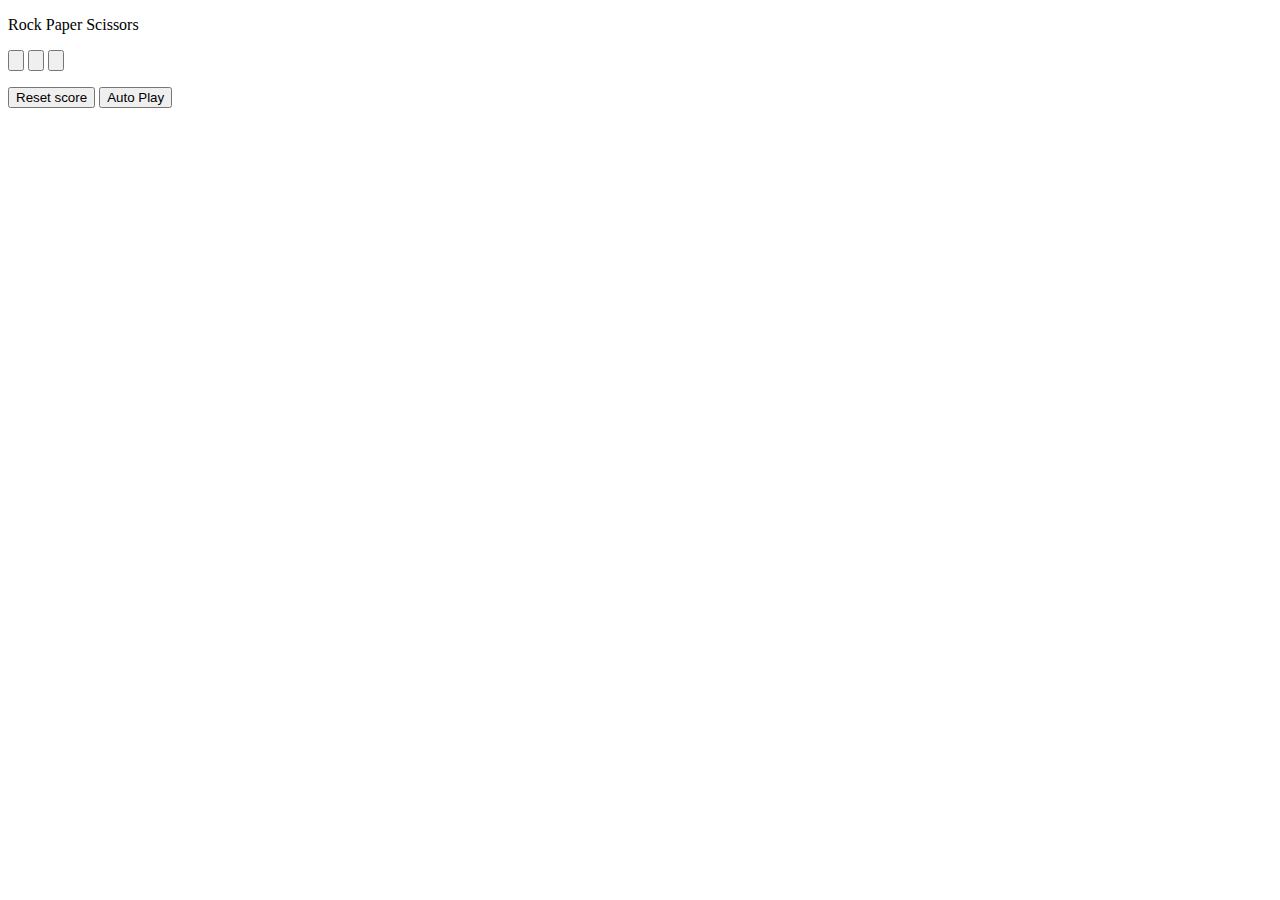
==== 12-rock-paper-scissors.html @ 57bfd8f8 "Add files via upload" ====
<!DOCTYPE html>
<html>
  <head>
    <title>Rock Paper Scissors</title>
    <link rel="stylesheet" href="styles/12-rock-paper-scissors.css">
  </head>



  <body>
    <p class="title">Rock Paper Scissors</p>
    <button class="moves Rock" onclick="
      playGame('rock');
    "><img src="/rps/rock-emoji.png" alt=""></button>

    <button class="moves Paper" onclick="
      playGame('paper');
    "><img src="/rps/paper-emoji.png" alt=""></button>

    <button class="moves Scissors" onclick="
      playGame('scissors');
    "><img src="/rps/scissors-emoji.png" alt=""></button>

    <p class="js-result result"></p>
    <p class="js-moves"></p>
    <p class="js-score score"></p>

    <button class="reset-score" onclick="
    score.losses = 0;
    score.wins = 0;
    score.ties = 0;
    localStorage.removeItem('score');

    updateScoreElement();

    ">Reset score</button>

    <button class="auto-play-button" onclick="
    autoPlay();
    ">Auto Play</button>

    <script src="scripts/12-rock-paper-scissors.js"></script>
  </body>
</html>
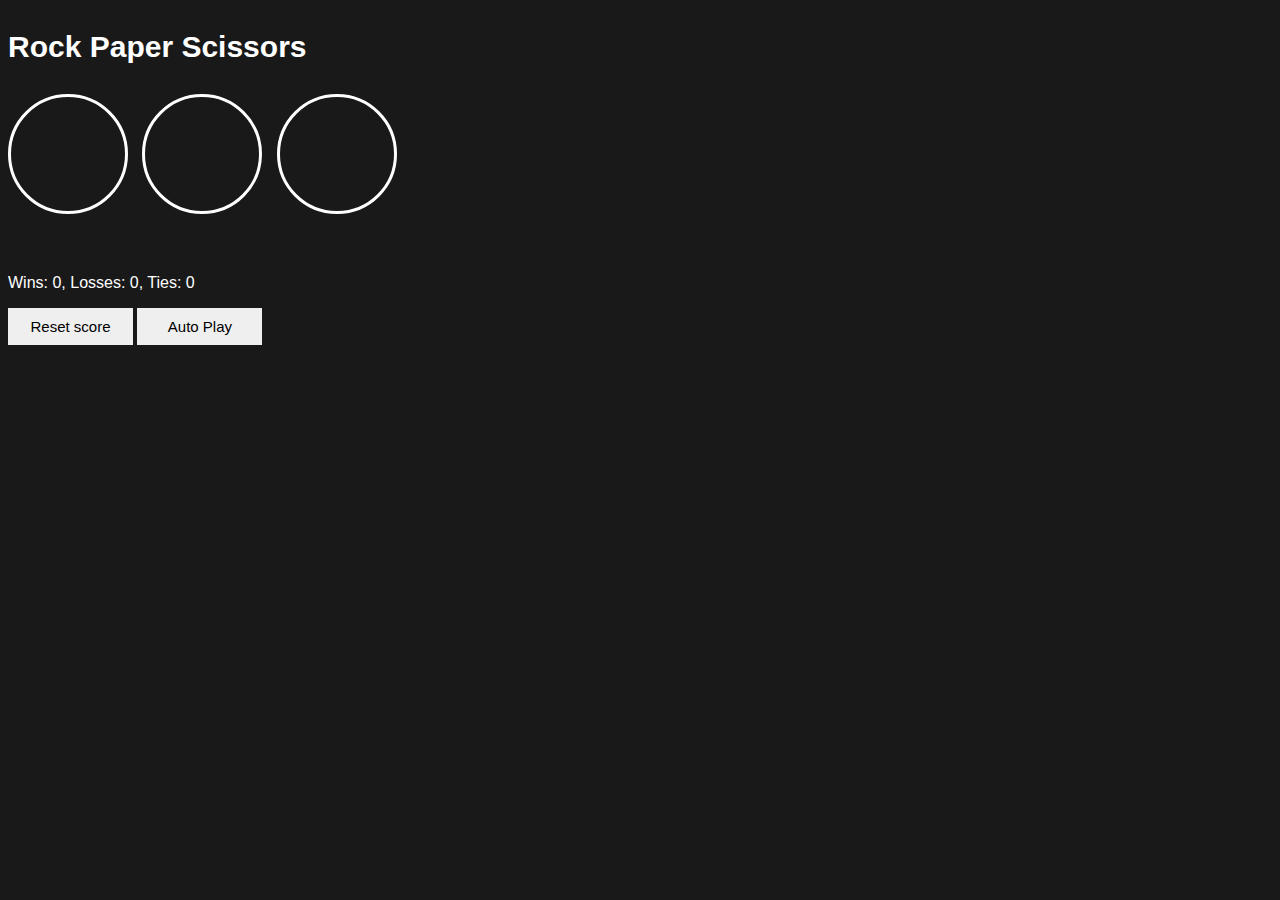
==== commit 7c259572: "Update 12-rock-paper-scissors.html" ====
--- a/12-rock-paper-scissors.html
+++ b/12-rock-paper-scissors.html
@@ -2,7 +2,7 @@
 <html>
   <head>
     <title>Rock Paper Scissors</title>
-    <link rel="stylesheet" href="styles/12-rock-paper-scissors.css">
+    <link rel="stylesheet" href="12-rock-paper-scissors.css">
   </head>
 
 
@@ -39,6 +39,6 @@
     autoPlay();
     ">Auto Play</button>
 
-    <script src="scripts/12-rock-paper-scissors.js"></script>
+    <script src="12-rock-paper-scissors.js"></script>
   </body>
-</html>+</html>
--- a/12-rock-paper-scissors.css
+++ b/12-rock-paper-scissors.css
@@ -0,0 +1,41 @@
+body{
+  background-color: rgb(25, 25, 25);
+  color: white;
+  font-family: Arial;
+}
+.title{
+  font-size: 30px;
+  font-weight: bold;
+}
+.Rock, .Paper, .Scissors{
+  width: 120px;
+  height: 120px;
+  border-radius: 60px;
+  border: 3px solid white;
+  background-color: transparent;
+  margin-right: 10px;
+  cursor: pointer;
+}
+img{
+  height: 50px
+}
+.reset-score, .auto-play-button{
+  padding: 10px;
+  width: 125px;
+  font-size: 15px;
+  cursor: pointer;
+  transition: 1s;
+  border:none;
+}
+.reset-score:hover, .auto-play-button:hover{
+  background-color: black;
+  color: white;
+  border: none;
+}
+.result{
+  font-size: 25px;
+  font-weight: bold;
+}
+.score{
+  margin-top: 60px;
+}